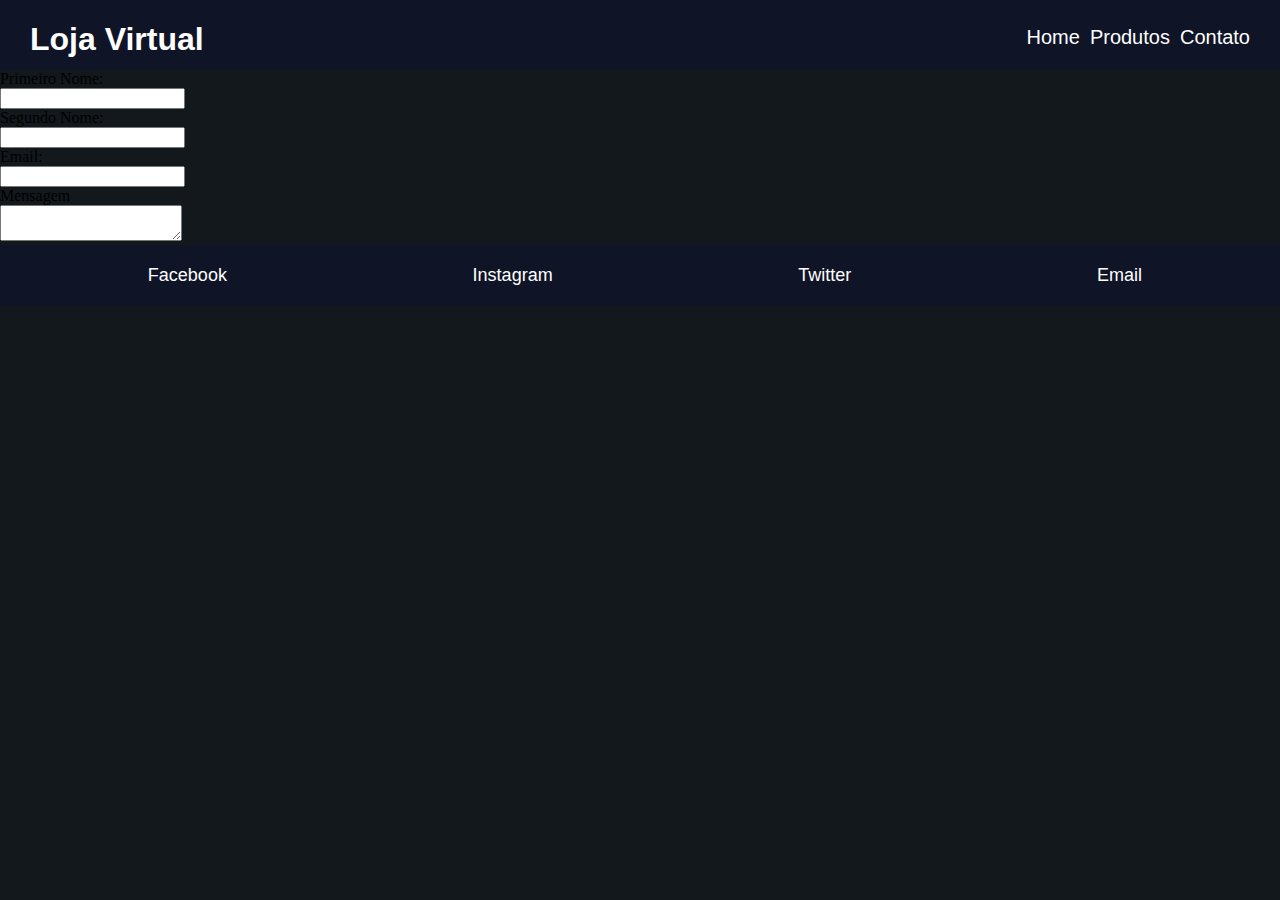
==== contato.html @ 7a1b36a9 "produtos" ====
<!DOCTYPE html>
<html lang="">
    <head>
        <meta charset="UTF-8">
        <meta name="viewport" content="width=device-width, initial-scale=1.0">
        <meta http-equiv="X-UA-Compatible" content="ie=edge">
        <link rel="stylesheet" href="css/base.css"/>
        <link rel="stylesheet" href="css/home.css"/>
        <title>Loja Virtual</title>
    </head>
    <body>
        <header id="cabecalho">
            <div id="container-titulo-cabecalho">
                <h1>Loja Virtual</h1>
            </div>
            <div id="container-menu-cabecalho">
                <ul>
                    <li><a href="index.html">Home</a></li>
                    <li><a href="produtos.html">Produtos</a></li>
                    <li><a href="contato.html">Contato</a></li>
                </ul>
            </div>
        </header>
        <section>
            <form>
                <label for="pimeiro_nome">Primeiro Nome:</label><br>
                <input type="text" name="primeiro_nome" id="pimeiro_nome"><br>
                <label for="segundo_nome">Segundo Nome:</label><br>
                <input type="text" name="segundo_nome" id="segundo_nome"><br>
                <label for="email">Email:</label><br>
                <input type="email" name="email" id="email"><br>
                <label for="mensagem">Mensagem</label><br>
                <textarea></textarea><br>
            </form>
        </section>
        <footer>
            <div id="container-rede-social">
                <ul>
                    <li>Facebook</li>
                    <li>Instagram</li>
                    <li>Twitter</li>
                    <li>Email</li>
                </ul>
            </div>
        </footer>
    </body>
</html>
---- css/base.css ----
@charset "UTF-8";

body{
    margin: 0px;
    padding: 0px;
    background-color: #13181c;
}


header{
    background-color: #0f1427;
    padding: 0px 30px 0px 30px;
    display: flex;
    justify-content: space-between;
    height: 70px;
}

#container-titulo-cabecalho h1{
    font-family: Arial, Helvetica, sans-serif;
    color: white;
}

#container-menu-cabecalho{
    margin-top: 10px;
}

#container-menu-cabecalho ul{
    display: flex;
    justify-content: center;
}

#container-menu-cabecalho ul li{
    display: inline-block;
    margin-left: 10px;
    color: white;
    font-family: 'Franklin Gothic Medium', 'Arial Narrow', Arial, sans-serif;
    font-size: 20px;
}

a {
    color: white;
    text-decoration: none;
}

footer{
    background-color: #0f1427;
}

#container-rede-social ul{
    padding: 20px;
    margin: 0px;
    display: flex;
    justify-content: space-around;
}

#container-rede-social ul li{
    display: inline-block;
    margin-left: 10px;
    color: white;
    font-family: 'Franklin Gothic Medium', 'Arial Narrow', Arial, sans-serif;
    font-size: 18px;
}

#container-rede-social a{
    text-decoration: none;
}
---- css/home.css ----
@charset "UTF-8";


/* --------------- Banner --------------- */

#banner{
    background-image: url("img/fundo_banner.jpg");
    height: 400px;
}

#banner-texto{
    background-color: black;
    opacity: 0.7;
    width: 100%;
    height: 100%;
    display: flex;
    flex-direction: column;
    justify-content: center;
    text-align: center;
}

#banner-texto h1{
    font-family: Arial, Helvetica, sans-serif;
    font-size: 70px;
    margin: 0px;
    margin-bottom: 10px;
    color: white;
}

#banner-texto p{
    font-family: Arial, Helvetica, sans-serif;
    font-size: 18px;
    margin: 0px;
    color: white;
}

/* --------------- Sobre --------------- */

#sobre{
    display: flex;
    justify-content: space-around;
    margin-bottom: 0%;

}

#sobre-texto-container{

    width: 90%;
    display: flex;
    flex-direction: column;
    align-content: center;
    justify-content: center;
}

#sobre-img-container{

    align-content: center;
    
}

#sobre-img-container img{
    width: 100%;
    
}

/* --------------- Texto --------------- */

.titulo-section{
    font-family: Arial, Helvetica, sans-serif;
    font-size: 30px;
    margin: 0px auto 20px auto;
    text-align: center;
    padding: 0px;
    color: white;
}

.texto-section{
    font-family: Arial, Helvetica, sans-serif;
    font-size: 16px;
    color: white;
    width: 60%;
    margin: 20px auto 20px auto;
    text-align: justify;
}

/* --------------- Localizção --------------- */

#localizacao{
    margin-top: 0%;
    
}

.mapa-container{
    display: flex;
    justify-content: center;
}

.mapa{
    margin: 20px auto 20px auto;
    width: 90%;
    height: 300px;
}
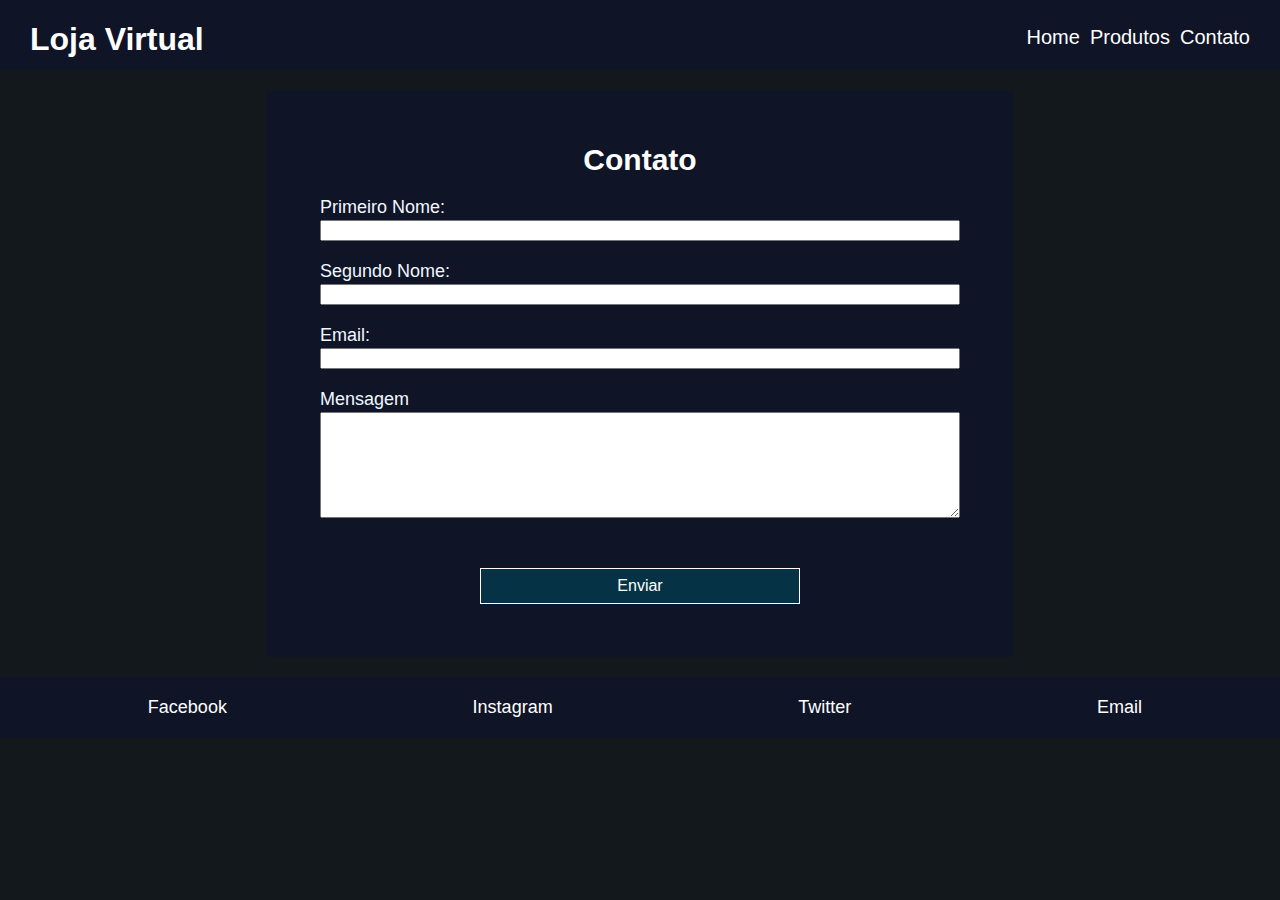
==== commit 1b5f9349: "Contato" ====
--- a/contato.html
+++ b/contato.html
@@ -5,7 +5,7 @@
         <meta name="viewport" content="width=device-width, initial-scale=1.0">
         <meta http-equiv="X-UA-Compatible" content="ie=edge">
         <link rel="stylesheet" href="css/base.css"/>
-        <link rel="stylesheet" href="css/home.css"/>
+        <link rel="stylesheet" href="css/contatos.css"/>
         <title>Loja Virtual</title>
     </head>
     <body>
@@ -21,8 +21,10 @@
                 </ul>
             </div>
         </header>
-        <section>
-            <form>
+        <section id="contato">
+            
+            <form id="form-contato">
+                <h2>Contato</h2>
                 <label for="pimeiro_nome">Primeiro Nome:</label><br>
                 <input type="text" name="primeiro_nome" id="pimeiro_nome"><br>
                 <label for="segundo_nome">Segundo Nome:</label><br>
@@ -31,6 +33,7 @@
                 <input type="email" name="email" id="email"><br>
                 <label for="mensagem">Mensagem</label><br>
                 <textarea></textarea><br>
+                <button type="submit">Enviar</button>
             </form>
         </section>
         <footer>
--- a/css/contatos.css
+++ b/css/contatos.css
@@ -0,0 +1,57 @@
+@charset "UTF-8";
+
+#contato{
+    display: flex;
+    justify-content: center;
+}
+
+#form-contato{
+    width: 50%;
+    margin: 20px auto 20px auto;
+    display: flex;
+    justify-content: center;
+    flex-wrap: wrap;
+    border: 2px solid #0f1427;
+    background-color: #0f1427;
+    padding: 4%;
+}
+
+#form-contato label{
+    width: 100%;
+    margin-bottom: 2px;
+    font-family: 'Franklin Gothic Medium', 'Arial Narrow', Arial, sans-serif;
+    font-size: 18px;
+    color: aliceblue;
+}
+
+#form-contato input{
+    width: 100%;
+    margin-bottom: 20px;
+}
+
+#form-contato textarea{
+    width: 100%;
+    height: 100px;
+    margin-bottom: 50px;
+}
+
+#form-contato button{
+    background-color: #063246;
+    border: 1px solid white;
+    padding: 8px 20px;
+    width: 50%;
+    
+    color: white;
+    font-family: 'Franklin Gothic Medium', 'Arial Narrow', Arial, sans-serif;
+    font-size: 100%;
+    text-align: center;
+}
+
+#form-contato h2{
+    font-family: Arial, Helvetica, sans-serif;
+    font-size: 30px;
+    margin: 0px auto 20px auto;
+    text-align: center;
+    padding: 0px;
+    color: white;
+}